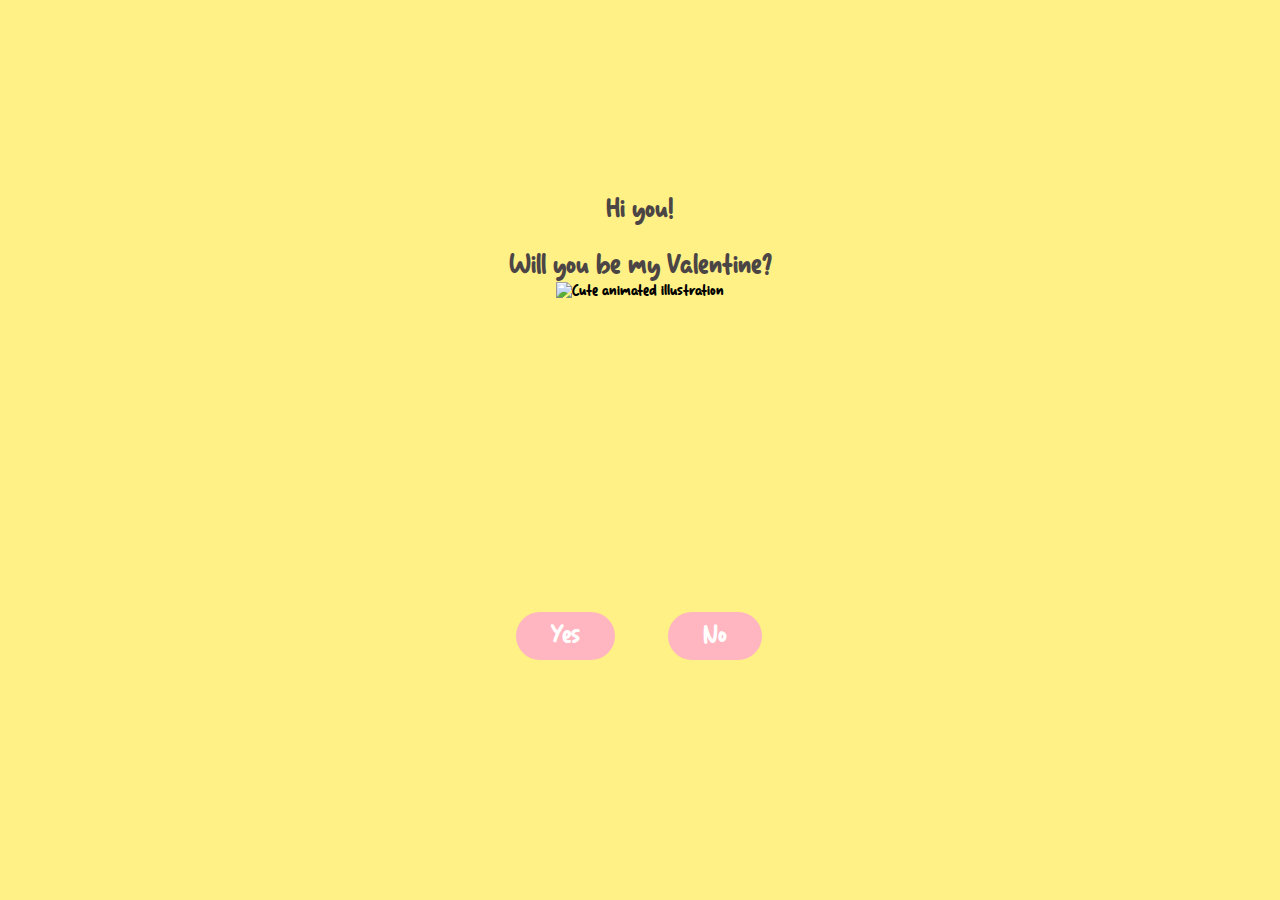
==== BemyValentine.html @ d8c65984 "Add files via upload" ====
<!DOCTYPE html>

<html lang = "en">
    <head>
        <meta charset="UTF-8">
        <meta name="viewport" content="width=device-width, initial-scale=1.0">
          <title>Create a Custom Message</title>

        <head>
            <link rel = "stylesheet" href="./BemyVelentine.css">
        </head>
        
    </head>

    <body>
        <div class="container">
            <div >
                <h1 class="header_text" id="nameInput">Hi </h1>
                <h2 class = "header_text">Will you be my Valentine?</h2>
            </div>
            <div class="gif_container">
                <img id="gif_container" src="https://media.giphy.com/media/v1.Y2lkPTc5MGI3NjExYnpwNmxuNDcyOGkyYWJhazlldDRvcHhnYzJzc2xhOHlvbGJlZmQ1dyZlcD12MV9pbnRlcm5hbF9naWZfYnlfaWQmY3Q9cw/SvvfK2dco188Wk4ZTq/giphy.gif" alt="Cute animated illustration">
            </div>
            <div class = "buttons">
                <button class="btn" id = "yesButton" onclick="nextPage()">Yes</button>
                <button class="btn" id="noButton" onmouseover="moveButton()" onclick="moveButton()">No</button>

                <script>
                    function getQueryParam(param) {
                        const urlParams = new URLSearchParams(window.location.search);
                        return urlParams.get(param);
                    }

                    document.getElementById("nameInput").innerText = `Hi ${getQueryParam("name") || "you"}!`;
                
                    function nextPage() {
                        let name = getQueryParam("name") || "Baby";
                        let msg1 = getQueryParam("msg1") || "Now you're My Valentine!";
                        let msg2 = getQueryParam("msg2") || "Happy Valentine's Day!";
                        let linkmsg3 = getQueryParam("linkmsg3"); // ✅ Ensure this retrieves the link
                
                        console.log("DEBUG: Passing name =", name);
                        console.log("DEBUG: Passing msg1 =", msg1);
                        console.log("DEBUG: Passing msg2 =", msg2);
                        console.log("DEBUG: Passing linkmsg3 =", linkmsg3); // ✅ Debugging
                
                        if (!linkmsg3 || linkmsg3.trim() === "") {
                            console.warn("WARNING: linkmsg3 is empty, but continuing.");
                        }
                
                        let url = `yes.html?name=${encodeURIComponent(name)}&msg1=${encodeURIComponent(msg1)}&msg2=${encodeURIComponent(msg2)}&linkmsg3=${encodeURIComponent(linkmsg3 || "")}`;
                        window.location.href = url;
                    }

                
            
                    // No button behavior
                    var noButton = document.getElementById("noButton");
                    var yesButton = document.getElementById("yesButton");
                    var valentineImage = document.getElementById("gif_container");
            
                    var noTexts = [
                        "NO?? REALLY?", 
                        "WHAT did you just SAY???", 
                        "Try AGAIN", 
                        "If u say NO again, I gonna put a virus on ur phone!"
                    ];
                    
                    var imageSources = [
                        "https://media.giphy.com/media/lPM06f2zvk94jBAzlP/giphy.gif",
                        "https://media.giphy.com/media/m9XLXeXcVxlZX0Mfps/giphy.gif",
                        "https://media.giphy.com/media/js0lEnHUd26FSJ2lyu/giphy.gif",
                        "https://media.giphy.com/media/eHWUyxudOQGCulzFFR/giphy.gif"
                    ];
            
                    // Move and change text when "No" is clicked
                    noButton.addEventListener("click", change);
                
                    function change() {
                        var randomIndex = Math.floor(Math.random() * noTexts.length);
                        var randomText = noTexts[randomIndex];
                        noButton.innerText = randomText;
                
                        var i = Math.floor(Math.random() * 100);
                        var j = Math.floor(Math.random() * 100);
                        noButton.style.left = i + "px";
                        noButton.style.top = j + "px";

                        var currentWidth = yesButton.offsetWidth;
                        var currentHeight = yesButton.offsetHeight
                        yesButton.style.width = currentWidth + 30 + "px";
                        yesButton.style.height = currentHeight + 10 + "px";
                        var currentFontSize = parseFloat(window.getComputedStyle(yesButton).fontSize);
                        var newFontSize = currentFontSize + 10;
                        yesButton.style.fontSize = newFontSize + "px";

                
                        var randomImageIndex = Math.floor(Math.random() * imageSources.length);
                        valentineImage.src = imageSources[randomImageIndex];
                    }
                </script>
                </script>
                
            </div>
        </div>
        

    </body>
</html>
---- BemyVelentine.css ----
@font-face {
    font-family: 'Cupid Love';
    src: url('fonts/cute_love-webfont.woff2') format('woff2'),
         url('fonts/cute_love-webfont.woff') format('woff');
    font-weight: normal;
    font-style: normal;
}
@font-face {
    font-family: 'Cupid Thai';
    src: url('TH/Thaifont/PhakchiThin-Regular.woff2') format('woff2'),
         url('TH/Thaifont/PhakchiThin-Regular.woff') format('woff');
    font-weight: normal;
    font-style: normal;
}
body {
    display: flex;
    justify-content: center;
    align-items: center;
    height: 90vh;
    background-color: hwb(53 52% 0%);
}

#noButton {
    position: absolute;
    margin-left: 250px;
    transition: 0.5s;
    margin-bottom: 40px;
    /*border: 0.5px solid rgb(76, 69, 69);*/
}

#yesButton {
    position: absolute;
    margin-right: 250px;
    margin-bottom: 40px;
    /*border: 0.5px solid rgb(76, 69, 69);*/
}

.header_text {
    font-size: 80px;
    color: rgb(76, 69, 69);
    text-align: center;
    margin-top: 25px;
    margin-bottom: 0px;
    font-weight: normal;
}


body, #noButton, #yesButton, .header_text {
    font-family: 'Cupid Love', Arial, sans-serif;
}

.buttons {
    display: flex;
    flex-direction: row;
    justify-content: center;
    align-items: center;
    margin-top: 50px;
    margin-left: 0px;
    
}

.btn {
    background-color: #FFB6C1;
    color: rgb(255, 255, 255);
    padding: 15px 32px;
    text-align: center;
    display: inline-block;
    font-size: 60px;
    margin: 0px 120px;
    cursor: pointer;
    border: none;
    border-radius: 25px;
    transition: background-color 0.3s ease;
}

.gif_container {
    display: flex;
    justify-content: center;
    align-items: center;
    
}


@media (max-width: 767px) {
    body {
        height: 90vh;
    }

    .header_text {
        font-size: 30px;
    }

    img {
        height: 36vh;
    }

    .btn {
        padding: 10px 35px;
        font-size: 25px;
    }
}

@media (min-width: 768px) and (max-width: 1440px) {
    .gif_container {
        width: 300px;
    }

    body {
        height: 90vh;
    }

    .header_text {
        font-size: 28px;
    }

    img {
        height: 36vh;
    }

    .btn {
        padding: 10px 35px;
        font-size: 25px;
        margin: 0px 100px;
    }
}
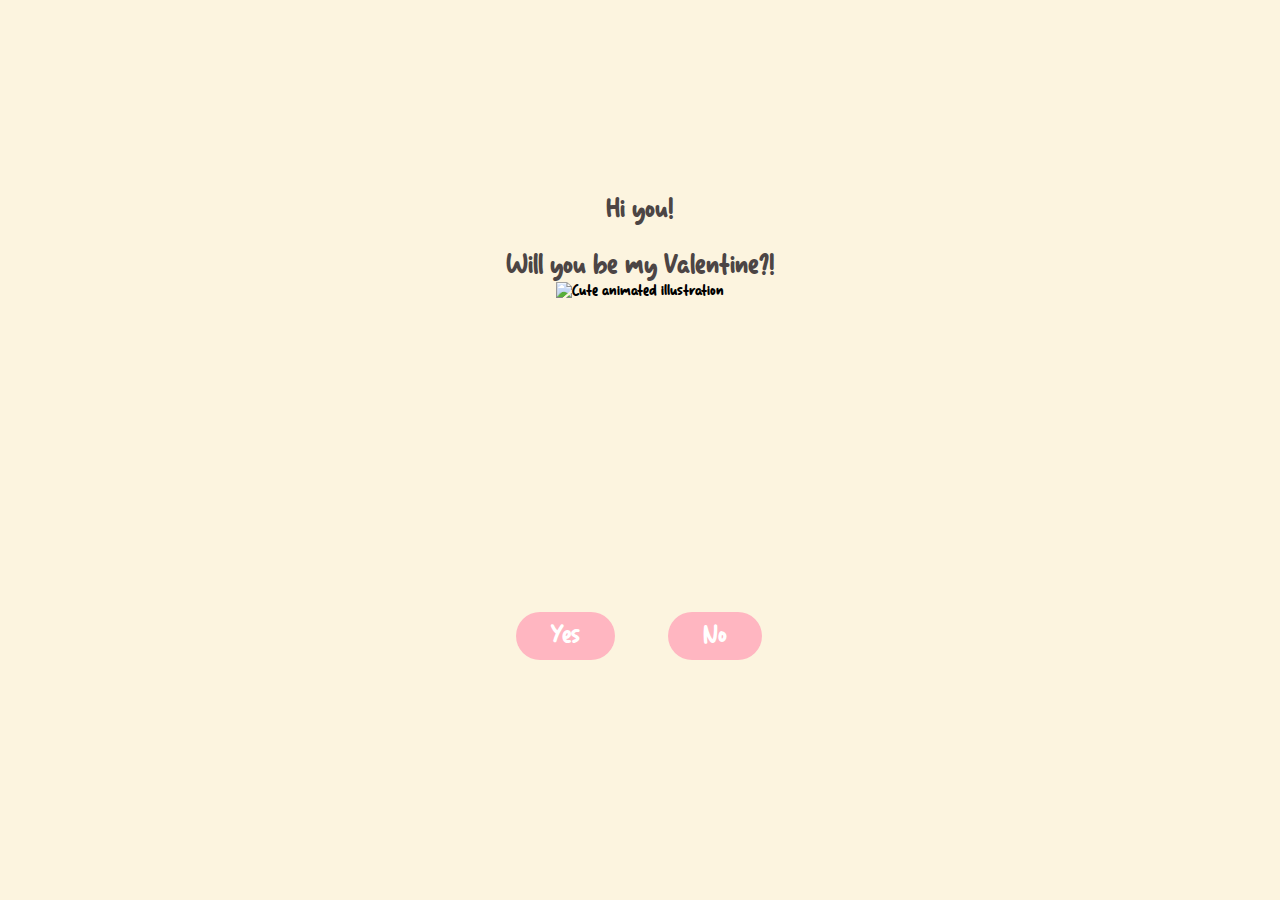
==== commit 74c104ea: "Add files via upload" ====
--- a/BemyValentine.html
+++ b/BemyValentine.html
@@ -4,7 +4,9 @@
     <head>
         <meta charset="UTF-8">
         <meta name="viewport" content="width=device-width, initial-scale=1.0">
-          <title>Create a Custom Message</title>
+          <title>Hi open this I have something to tell you!</title>
+            <link rel="icon" type="image/x-icon" href="pic/favicon-1.ico">
+
 
         <head>
             <link rel = "stylesheet" href="./BemyVelentine.css">
@@ -16,7 +18,7 @@
         <div class="container">
             <div >
                 <h1 class="header_text" id="nameInput">Hi </h1>
-                <h2 class = "header_text">Will you be my Valentine?</h2>
+                <h2 class = "header_text" id="questionInput"></h2>
             </div>
             <div class="gif_container">
                 <img id="gif_container" src="https://media.giphy.com/media/v1.Y2lkPTc5MGI3NjExYnpwNmxuNDcyOGkyYWJhazlldDRvcHhnYzJzc2xhOHlvbGJlZmQ1dyZlcD12MV9pbnRlcm5hbF9naWZfYnlfaWQmY3Q9cw/SvvfK2dco188Wk4ZTq/giphy.gif" alt="Cute animated illustration">
@@ -32,29 +34,32 @@
                     }
 
                     document.getElementById("nameInput").innerText = `Hi ${getQueryParam("name") || "you"}!`;
+                    document.getElementById("questionInput").innerText = `${getQueryParam("question") || "Will you be my Valentine?"}!`;
                 
                     function nextPage() {
                         let name = getQueryParam("name") || "Baby";
-                        let msg1 = getQueryParam("msg1") || "Now you're My Valentine!";
-                        let msg2 = getQueryParam("msg2") || "Happy Valentine's Day!";
-                        let linkmsg3 = getQueryParam("linkmsg3"); // ✅ Ensure this retrieves the link
+                        let question = getQueryParam("question") || "Will you be my Valentine?";
+                        let msg1 = getQueryParam("msg1") || "Awww, love you!";
+                        let msg2 = getQueryParam("msg2") || "Now you're My Valentine!";
+                        let linkmsg3 = getQueryParam("linkmsg3");
                 
                         console.log("DEBUG: Passing name =", name);
+                        console.log("DEBUG: Passing question =", question);
                         console.log("DEBUG: Passing msg1 =", msg1);
                         console.log("DEBUG: Passing msg2 =", msg2);
-                        console.log("DEBUG: Passing linkmsg3 =", linkmsg3); // ✅ Debugging
+                        console.log("DEBUG: Passing linkmsg3 =", linkmsg3);
                 
                         if (!linkmsg3 || linkmsg3.trim() === "") {
                             console.warn("WARNING: linkmsg3 is empty, but continuing.");
                         }
                 
-                        let url = `yes.html?name=${encodeURIComponent(name)}&msg1=${encodeURIComponent(msg1)}&msg2=${encodeURIComponent(msg2)}&linkmsg3=${encodeURIComponent(linkmsg3 || "")}`;
+                        let url = `yes.html?name=${encodeURIComponent(name)}&question=${encodeURIComponent(question)}&msg1=${encodeURIComponent(msg1)}&msg2=${encodeURIComponent(msg2)}&linkmsg3=${encodeURIComponent(linkmsg3 || "")}`;
                         window.location.href = url;
                     }
 
                 
             
-                    // No button behavior
+                
                     var noButton = document.getElementById("noButton");
                     var yesButton = document.getElementById("yesButton");
                     var valentineImage = document.getElementById("gif_container");
@@ -73,7 +78,7 @@
                         "https://media.giphy.com/media/eHWUyxudOQGCulzFFR/giphy.gif"
                     ];
             
-                    // Move and change text when "No" is clicked
+                    
                     noButton.addEventListener("click", change);
                 
                     function change() {
@@ -98,7 +103,7 @@
                         var randomImageIndex = Math.floor(Math.random() * imageSources.length);
                         valentineImage.src = imageSources[randomImageIndex];
                     }
-                </script>
+                   </script>
                 </script>
                 
             </div>
--- a/BemyVelentine.css
+++ b/BemyVelentine.css
@@ -17,7 +17,7 @@
     justify-content: center;
     align-items: center;
     height: 90vh;
-    background-color: hwb(53 52% 0%);
+    background-color: #FCF4DF;
 }
 
 #noButton {
@@ -42,6 +42,7 @@
     margin-top: 25px;
     margin-bottom: 0px;
     font-weight: normal;
+
 }
 
 
